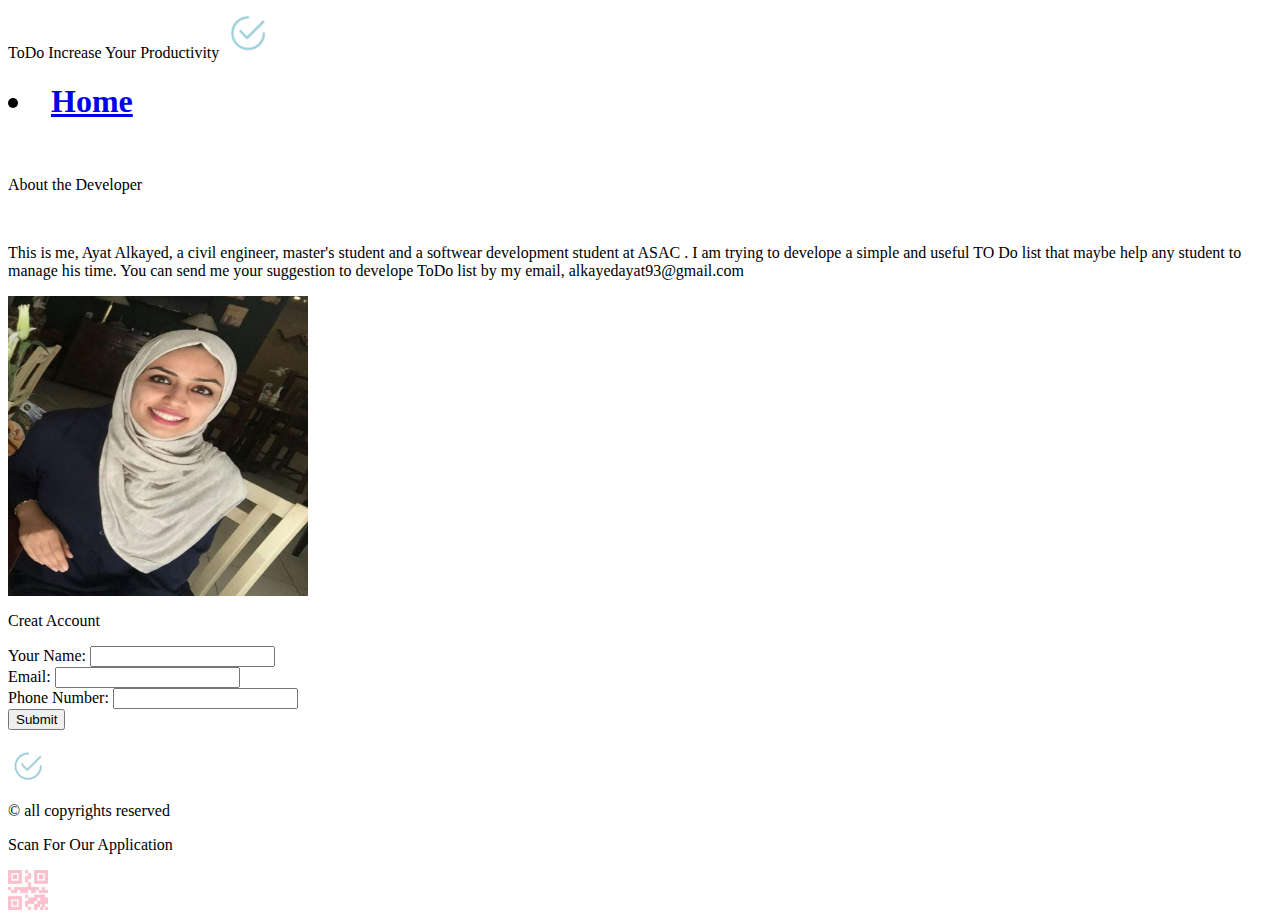
==== about.html @ 9174e3ed "i made my first website structure" ====
<html>
    <title>ToDo List</title>
<head>ToDo                               
    Increase Your Productivity
    <img src="logo.png" alt="" width="50" height="50">
</head>
<body> 
    <nav>
    <h1> <li><a href="file://wsl%24/Ubuntu/home/ayat/todo-project/index.html" > Home </a></li> 

    </nav>
<br>
<p> 
    About  the Developer
</p>
<br>
<p>
       This is me, Ayat Alkayed, a civil engineer, master's student and a softwear 
    development student at ASAC . I am trying to develope a simple and useful TO Do list
    that maybe help any student to manage his time.
       You can send me your suggestion to develope ToDo  list by my email,
    alkayedayat93@gmail.com
</p>
<img src="ayat.jpg" alt="" width="300" height="300">
    </h1>
    <p>Creat Account</p>   
    <form>
        <label for="Your Name">Your Name:</label>
        <input type="text" id="Your Name" name="Your Name" value="">
        <br> 
        <label for="Email"> Email:</label>
        <input type="text" id="Email" email="Email" value="">
        <br>
        <label for="Phone Number">Phone Number:</label>
        <input type="text" id="Phone Number" phone number="Phone Number" value="">
        <br> 
        <input type="Submit" value="Submit">
    </form>

</body>
<footer> 
    <img src="logo.png" alt="" width="40" height="40">
    <p> © all copyrights reserved</p> 
    <p> Scan For Our Application </p>
    <img src="qr.jfif" alt="" width="40" height="40">

</footer>
</html>
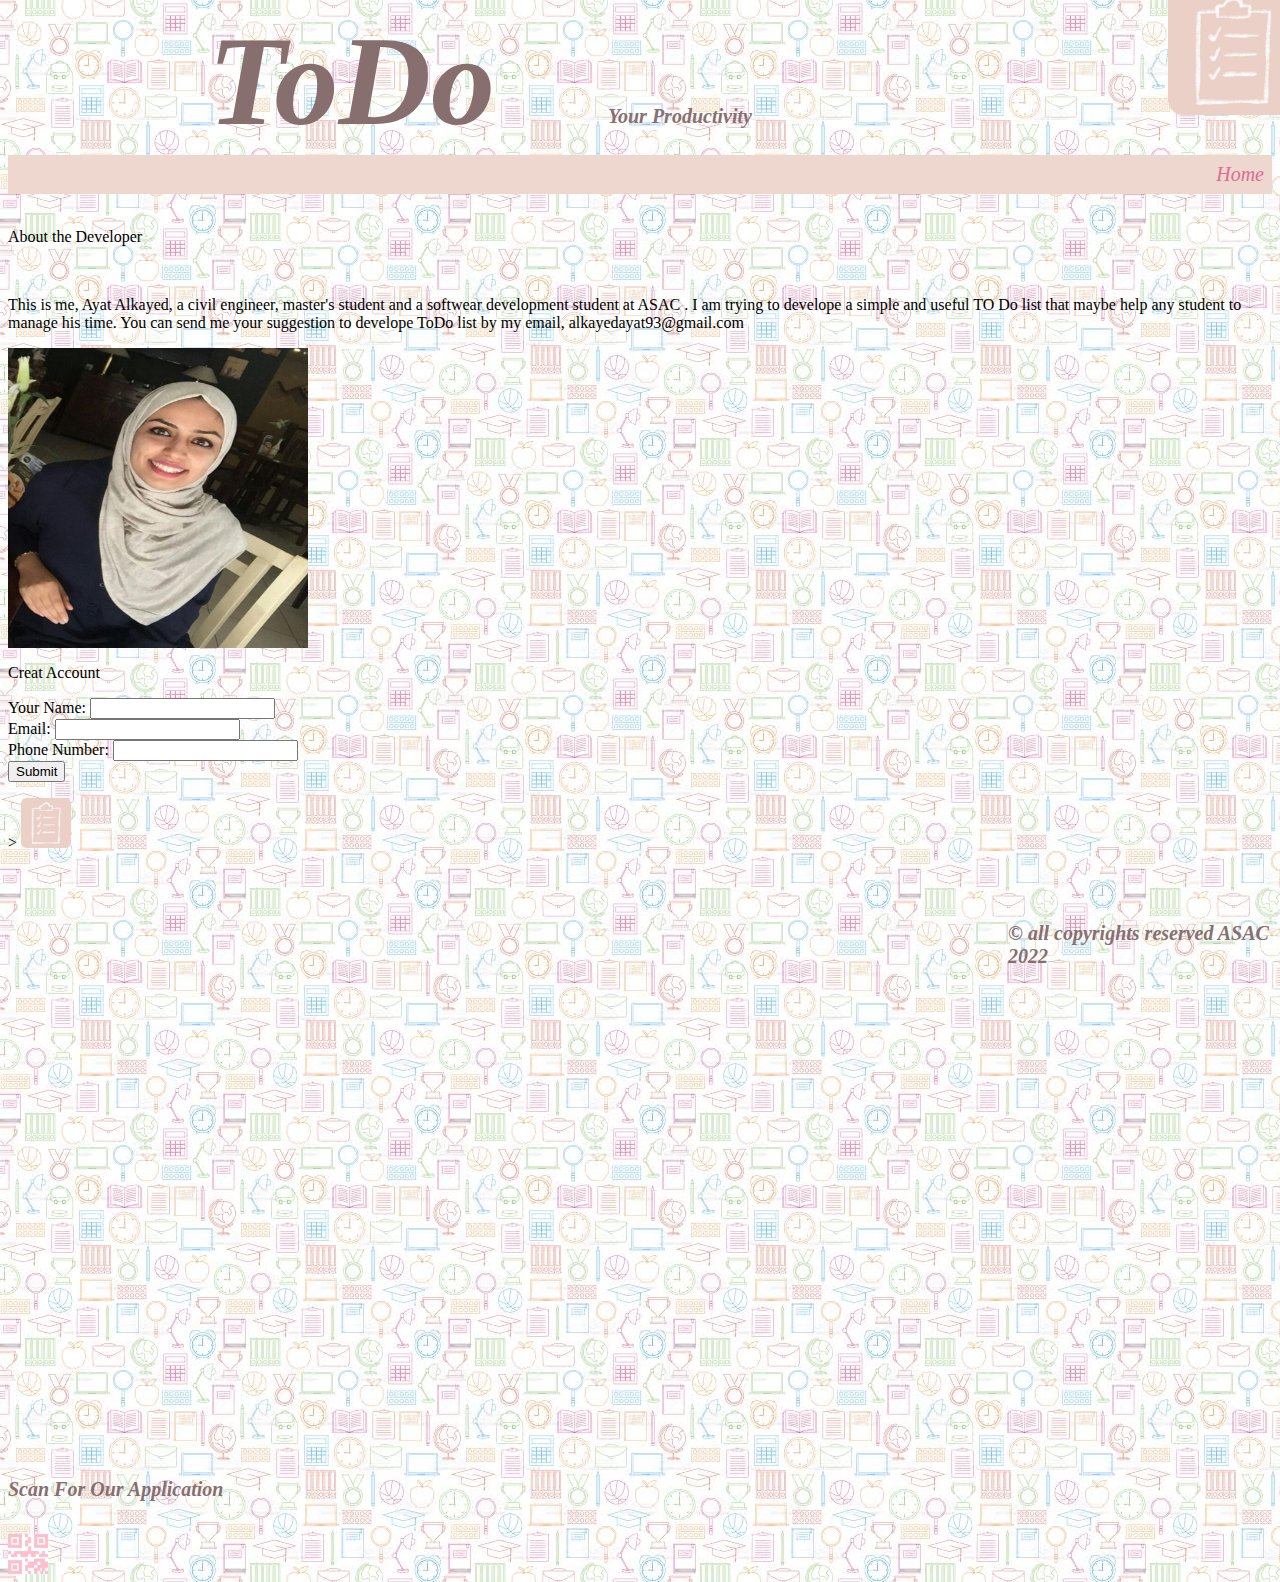
==== commit f826fa23: "not complited/to be re-submitted" ====
--- a/about.html
+++ b/about.html
@@ -1,14 +1,20 @@
 <html>
     <title>ToDo List</title>
-<head>ToDo                               
-    Increase Your Productivity
-    <img src="logo.png" alt="" width="50" height="50">
+<head>
+    <h1>ToDo </h1>  
+    <link rel='stylesheet' href="about.css">                            
+    <h2> Your Productivity </h2>
+    <div class="logo">
+        <img src="images/imageonline-co-roundcorner.png" alt="" width='130' hieght='150'>
+      </div>
 </head>
 <body> 
+    <div class = "nave">
     <nav>
-    <h1> <li><a href="file://wsl%24/Ubuntu/home/ayat/todo-project/index.html" > Home </a></li> 
+ <li><a class="colnav" href="http://127.0.0.1:5500/index.html" > Home </a></li> 
 
     </nav>
+</div>
 <br>
 <p> 
     About  the Developer
@@ -21,7 +27,7 @@
        You can send me your suggestion to develope ToDo  list by my email,
     alkayedayat93@gmail.com
 </p>
-<img src="ayat.jpg" alt="" width="300" height="300">
+<img src="images/ayat.jpg" alt="" width="300" height="300">
     </h1>
     <p>Creat Account</p>   
     <form>
@@ -39,10 +45,11 @@
 
 </body>
 <footer> 
-    <img src="logo.png" alt="" width="40" height="40">
-    <p> © all copyrights reserved</p> 
-    <p> Scan For Our Application </p>
-    <img src="qr.jfif" alt="" width="40" height="40">
-
-</footer>
+    <div id="fottr">>
+      <img src="images/imageonline-co-roundcorner.png"  alt="" width='50' hieght='50'>
+      <h4>© all copyrights reserved ASAC 2022 </h4> 
+      <h5> Scan For Our Application </h5>
+      <img src="images/qr.jfif"  alt="" width="40" height="40">
+    </div>
+  </footer>
 </html>--- a/about.css
+++ b/about.css
@@ -0,0 +1,105 @@
+body {
+    background-image: url("images/bakgr.jfif")
+      }
+  h1 {
+      color: 886F6F;
+      font-family: "Lucida Handwriting" ;
+      font-style: oblique;
+      font-size: 80px;
+      font-size:10vw;
+      margin-left: 200px;
+      margin-bottom: -50px
+  }
+  h2 {
+    color: 886F6F;
+    font-family: "Lucida Handwriting" ;
+    font-style: oblique;
+    font-size: 20px;
+    margin-left: 600px;
+    margin-top: 0px;
+}
+@keyframes example {
+    0%   { right:80px; top:0px;}
+    25%  {right:100px; top:0px;}
+    50%  { right:100px; top:200px;}
+    75%  { right:100px; top:200px;}
+    100% { right:100px; top:0px;}
+
+}
+div.logo {
+    margin-left: 1160px;
+    margin-top: -160px;
+    width: 100px;
+  height: 100px;
+  position: relative;
+  animation-name: example;
+  animation-duration: 4s;
+  animation-iteration-count: 3;
+}    
+    a:link {
+        text-decoration: none;
+      }
+      a:hover {
+        color: 480032;
+    }
+    li {
+        display: inline;
+      }
+    .nave {
+        background-color: EED7CE;
+        overflow: hidden;
+      }
+div.nave {
+    
+    font-family: "Lucida Handwriting";
+    font-style: oblique;
+    font-size: 20px; 
+    margin-top: 70px;
+}
+.colnav {
+    color: DB6B97;
+}
+ul {
+    list-style-type: none;
+    margin: 0;
+    padding: 0;
+    overflow: hidden;
+  }
+  
+  li {
+    float: right;
+}
+    li a {
+      display: block;
+      padding: 8px;
+    }
+    div.gallery {
+        margin: 5px;
+        border: 1px solid #ccc;
+        float: left;
+        width: 180px;
+      }   
+      div.gallery:hover {
+        border: 1px solid #777;
+      }
+         div.gallery img {
+        width: 100%;
+        height: auto;
+         }
+h4{
+    font-family: "Lucida Handwriting";
+    font-style: oblique;
+    font-size: 20px; 
+    margin-top: 70px;
+    color: 886F6F; 
+    margin-left: 1000; 
+    margin-bottom: 1000;  
+} 
+h5{
+    font-family: "Lucida Handwriting";
+    font-style: oblique;
+    font-size: 20px; 
+    margin-top: 70px;
+    color: 886F6F; 
+    margin-top: -490;  
+} 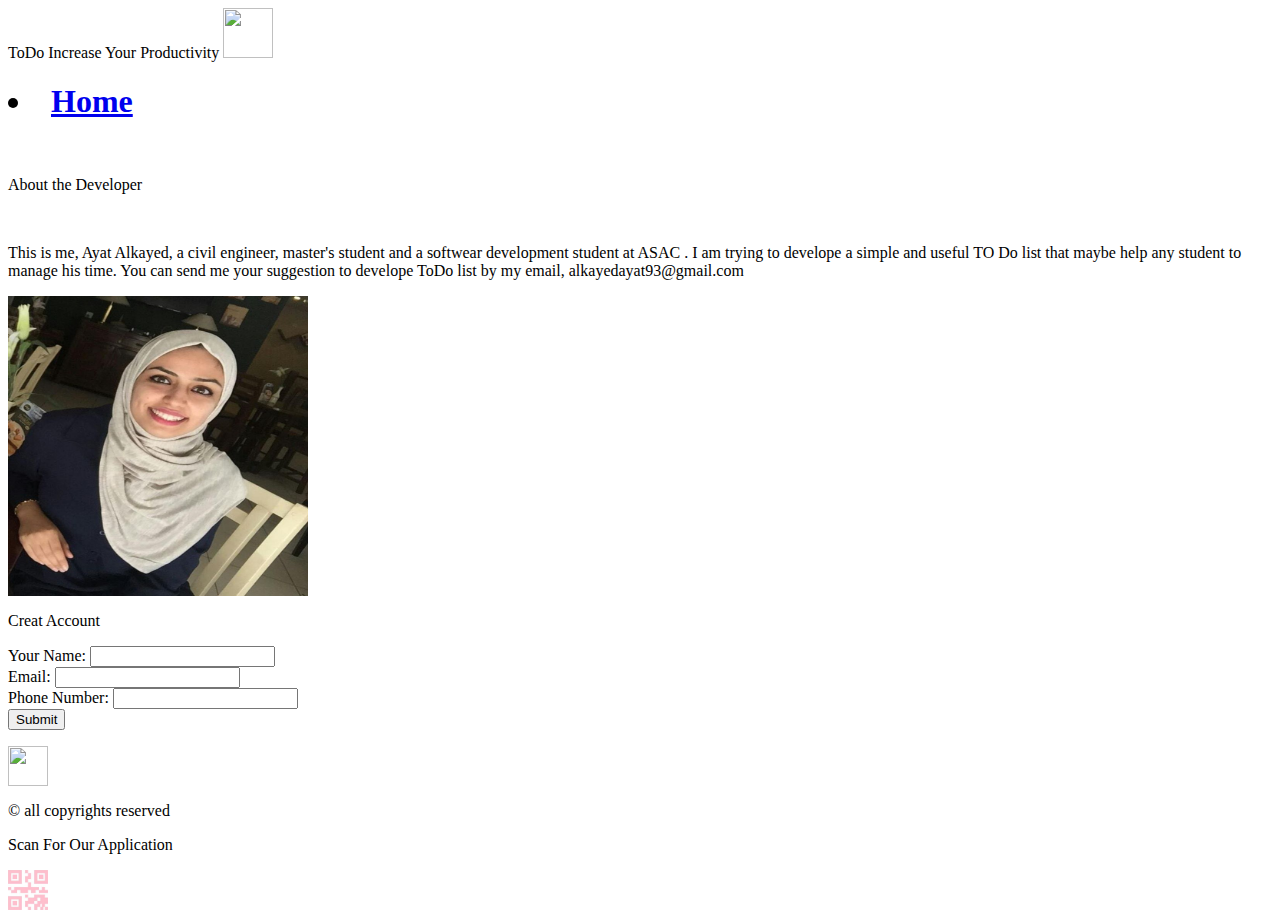
==== commit 39f1f866: "edited" ====
--- a/about.html
+++ b/about.html
@@ -1,20 +1,14 @@
 <html>
     <title>ToDo List</title>
-<head>
-    <h1>ToDo </h1>  
-    <link rel='stylesheet' href="about.css">                            
-    <h2> Your Productivity </h2>
-    <div class="logo">
-        <img src="images/imageonline-co-roundcorner.png" alt="" width='130' hieght='150'>
-      </div>
+<head>ToDo                               
+    Increase Your Productivity
+    <img src="images/logo.png" alt="" width="50" height="50">
 </head>
 <body> 
-    <div class = "nave">
     <nav>
- <li><a class="colnav" href="http://127.0.0.1:5500/index.html" > Home </a></li> 
+    <h1> <li><a href="./about.html" > Home </a></li> 
 
     </nav>
-</div>
 <br>
 <p> 
     About  the Developer
@@ -45,11 +39,10 @@
 
 </body>
 <footer> 
-    <div id="fottr">>
-      <img src="images/imageonline-co-roundcorner.png"  alt="" width='50' hieght='50'>
-      <h4>© all copyrights reserved ASAC 2022 </h4> 
-      <h5> Scan For Our Application </h5>
-      <img src="images/qr.jfif"  alt="" width="40" height="40">
-    </div>
-  </footer>
+    <img src="images/logo.png" alt="" width="40" height="40">
+    <p> © all copyrights reserved</p> 
+    <p> Scan For Our Application </p>
+    <img src="images/qr.jfif" alt="" width="40" height="40">
+
+</footer>
 </html>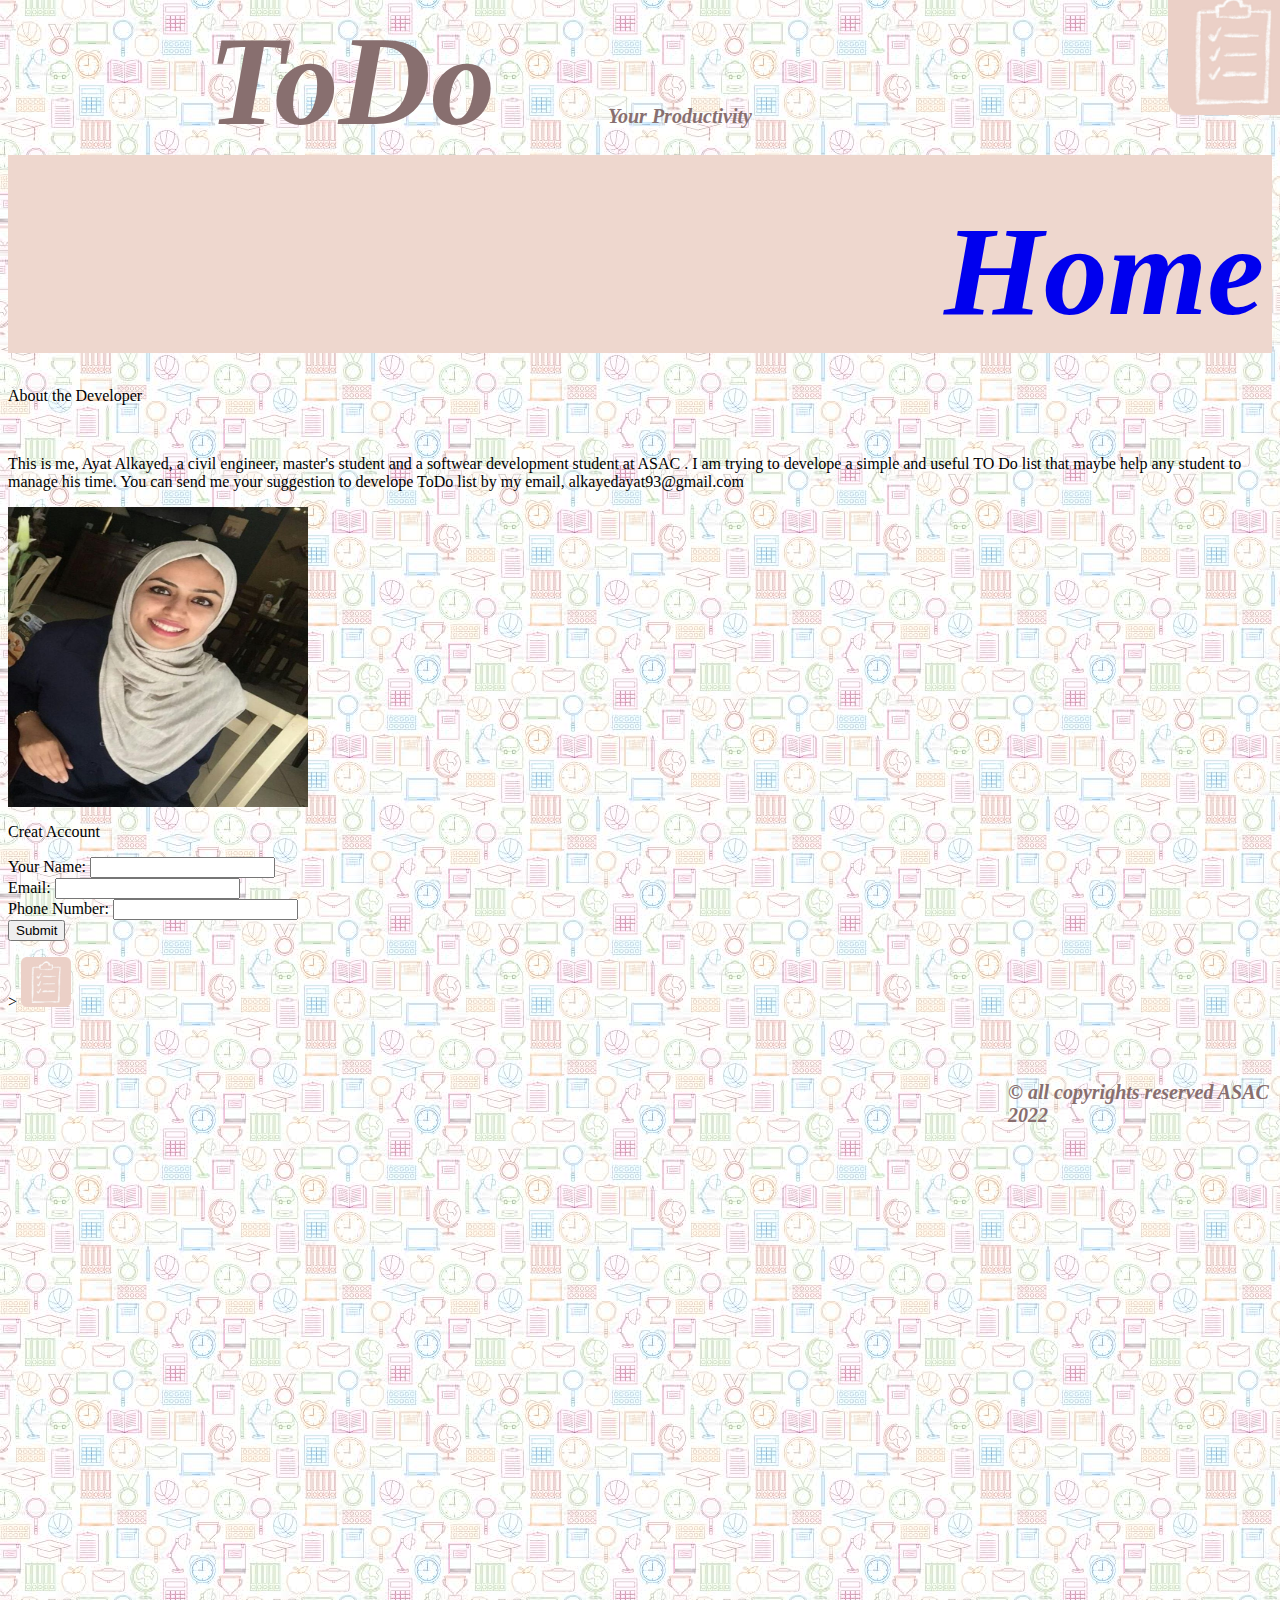
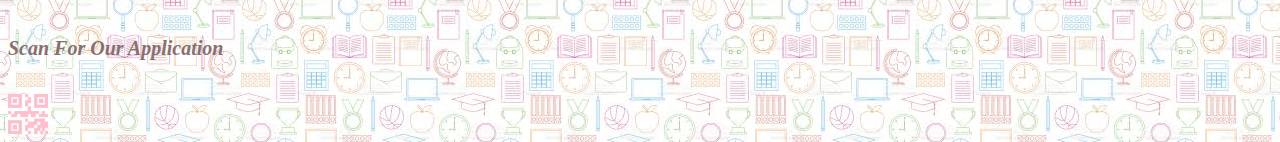
==== commit 8e725af7: "Merge branch 'main' into todo-html" ====
--- a/about.html
+++ b/about.html
@@ -1,14 +1,20 @@
 <html>
     <title>ToDo List</title>
-<head>ToDo                               
-    Increase Your Productivity
-    <img src="images/logo.png" alt="" width="50" height="50">
+<head>
+    <h1>ToDo </h1>  
+    <link rel='stylesheet' href="about.css">                            
+    <h2> Your Productivity </h2>
+    <div class="logo">
+        <img src="images/imageonline-co-roundcorner.png" alt="" width='130' hieght='150'>
+      </div>
 </head>
 <body> 
+    <div class = "nave">
     <nav>
     <h1> <li><a href="./about.html" > Home </a></li> 
 
     </nav>
+</div>
 <br>
 <p> 
     About  the Developer
@@ -39,10 +45,11 @@
 
 </body>
 <footer> 
-    <img src="images/logo.png" alt="" width="40" height="40">
-    <p> © all copyrights reserved</p> 
-    <p> Scan For Our Application </p>
-    <img src="images/qr.jfif" alt="" width="40" height="40">
-
-</footer>
+    <div id="fottr">>
+      <img src="images/imageonline-co-roundcorner.png"  alt="" width='50' hieght='50'>
+      <h4>© all copyrights reserved ASAC 2022 </h4> 
+      <h5> Scan For Our Application </h5>
+      <img src="images/qr.jfif"  alt="" width="40" height="40">
+    </div>
+  </footer>
 </html>--- a/about.css
+++ b/about.css
@@ -0,0 +1,105 @@
+body {
+    background-image: url("images/bakgr.jfif")
+      }
+  h1 {
+      color: 886F6F;
+      font-family: "Lucida Handwriting" ;
+      font-style: oblique;
+      font-size: 80px;
+      font-size:10vw;
+      margin-left: 200px;
+      margin-bottom: -50px
+  }
+  h2 {
+    color: 886F6F;
+    font-family: "Lucida Handwriting" ;
+    font-style: oblique;
+    font-size: 20px;
+    margin-left: 600px;
+    margin-top: 0px;
+}
+@keyframes example {
+    0%   { right:80px; top:0px;}
+    25%  {right:100px; top:0px;}
+    50%  { right:100px; top:200px;}
+    75%  { right:100px; top:200px;}
+    100% { right:100px; top:0px;}
+
+}
+div.logo {
+    margin-left: 1160px;
+    margin-top: -160px;
+    width: 100px;
+  height: 100px;
+  position: relative;
+  animation-name: example;
+  animation-duration: 4s;
+  animation-iteration-count: 3;
+}    
+    a:link {
+        text-decoration: none;
+      }
+      a:hover {
+        color: 480032;
+    }
+    li {
+        display: inline;
+      }
+    .nave {
+        background-color: EED7CE;
+        overflow: hidden;
+      }
+div.nave {
+    
+    font-family: "Lucida Handwriting";
+    font-style: oblique;
+    font-size: 20px; 
+    margin-top: 70px;
+}
+.colnav {
+    color: DB6B97;
+}
+ul {
+    list-style-type: none;
+    margin: 0;
+    padding: 0;
+    overflow: hidden;
+  }
+  
+  li {
+    float: right;
+}
+    li a {
+      display: block;
+      padding: 8px;
+    }
+    div.gallery {
+        margin: 5px;
+        border: 1px solid #ccc;
+        float: left;
+        width: 180px;
+      }   
+      div.gallery:hover {
+        border: 1px solid #777;
+      }
+         div.gallery img {
+        width: 100%;
+        height: auto;
+         }
+h4{
+    font-family: "Lucida Handwriting";
+    font-style: oblique;
+    font-size: 20px; 
+    margin-top: 70px;
+    color: 886F6F; 
+    margin-left: 1000; 
+    margin-bottom: 1000;  
+} 
+h5{
+    font-family: "Lucida Handwriting";
+    font-style: oblique;
+    font-size: 20px; 
+    margin-top: 70px;
+    color: 886F6F; 
+    margin-top: -490;  
+} 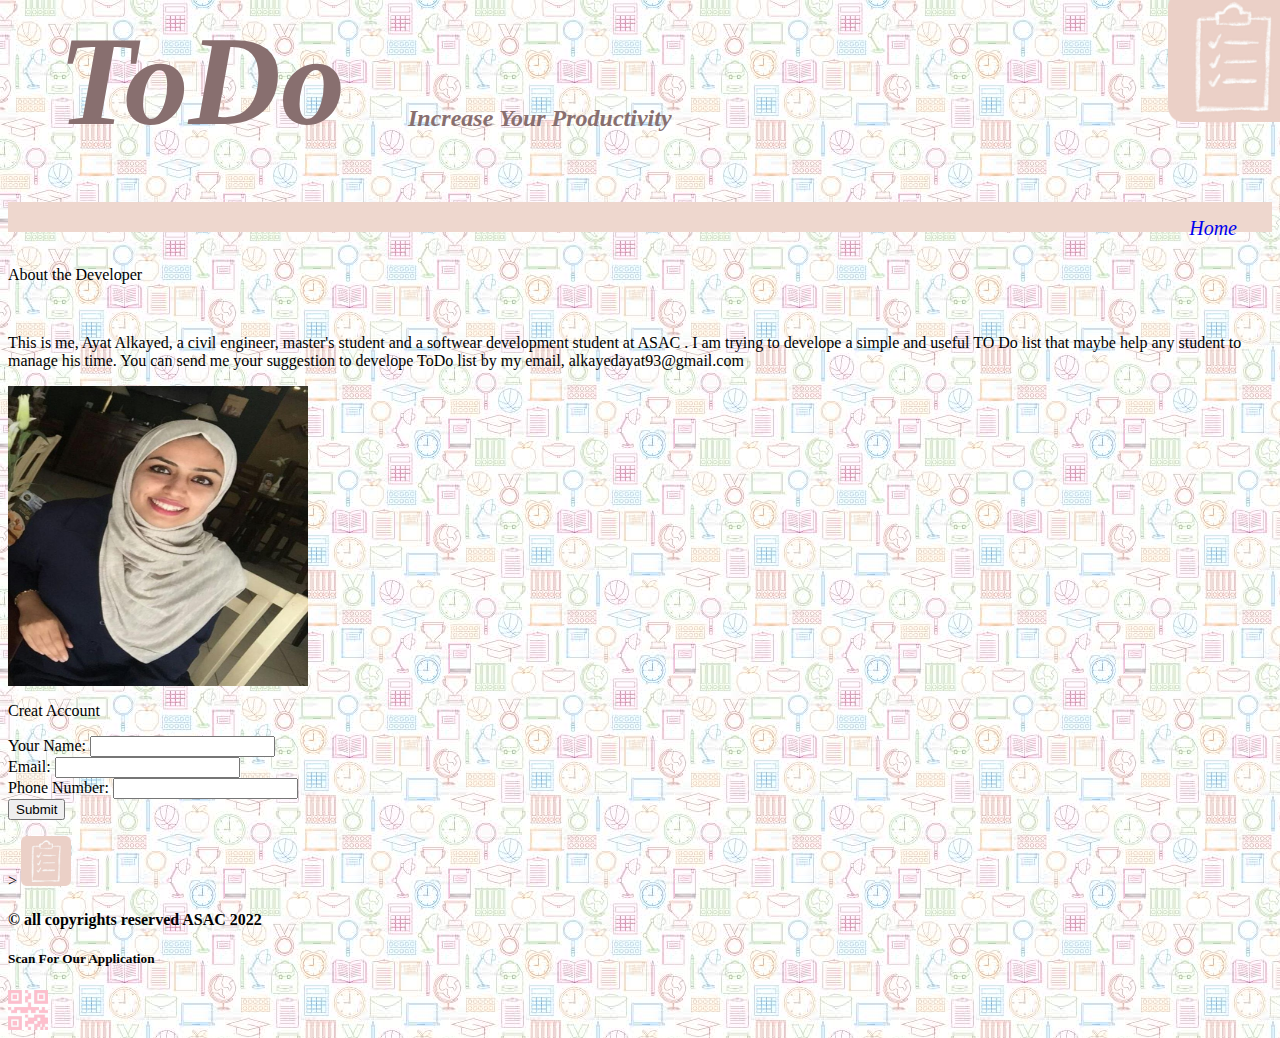
==== commit c40ff10c: "edit" ====
--- a/about.html
+++ b/about.html
@@ -3,18 +3,18 @@
 <head>
     <h1>ToDo </h1>  
     <link rel='stylesheet' href="about.css">                            
-    <h2> Your Productivity </h2>
+    <h2> Increase Your Productivity </h2>
     <div class="logo">
-        <img src="images/imageonline-co-roundcorner.png" alt="" width='130' hieght='150'>
+        <img src="images/imageonline-co-roundcorner.png" alt="" 
+        width='130' hieght='150'>
       </div>
 </head>
 <body> 
+    <nav>
     <div class = "nave">
-    <nav>
-    <h1> <li><a href="./about.html" > Home </a></li> 
-
-    </nav>
+     <li><a href="./index.html" > Home </a></li>
 </div>
+</nav>
 <br>
 <p> 
     About  the Developer
--- a/about.css
+++ b/about.css
@@ -1,105 +1,68 @@
+/* head */
 body {
-    background-image: url("images/bakgr.jfif")
-      }
-  h1 {
-      color: 886F6F;
-      font-family: "Lucida Handwriting" ;
-      font-style: oblique;
-      font-size: 80px;
-      font-size:10vw;
-      margin-left: 200px;
-      margin-bottom: -50px
-  }
-  h2 {
+  background-image: url("images/bakgr.jfif")
+    }
+h1 {
     color: 886F6F;
     font-family: "Lucida Handwriting" ;
     font-style: oblique;
-    font-size: 20px;
-    margin-left: 600px;
-    margin-top: 0px;
+    font-size:10vw;
+    margin-left: 50px;
+    margin-bottom: -50px
 }
+h2 {
+  color: 886F6F;
+  font-family: "Lucida Handwriting" ;
+  font-style: oblique;
+  margin-left: 400px;
+  margin-top: 0px;
+}
+/*logo*/
+div.logo {
+margin-left: 1160px;
+margin-top: -160px;
+width: 80px;
+height: 80px;
+position: relative;
+animation-name: example;
+animation-duration: 4s;
+animation-iteration-count: 30;
+}    
 @keyframes example {
-    0%   { right:80px; top:0px;}
-    25%  {right:100px; top:0px;}
-    50%  { right:100px; top:200px;}
-    75%  { right:100px; top:200px;}
-    100% { right:100px; top:0px;}
+  0%   { right:40px; top:0px;}
+  25%  {right:60px; top:0px;}
+  50%  { right:60px; top:px;}
+  75%  { right:50px; top:0px;}
+  100% { right:390px; top:0px;}
+}
 
+/*nav bar*/
+a:link {
+font-size: 20px; 
+text-decoration: none;
+font-family: "Lucida Handwriting";
+font-style: oblique;
 }
-div.logo {
-    margin-left: 1160px;
-    margin-top: -160px;
-    width: 100px;
-  height: 100px;
-  position: relative;
-  animation-name: example;
-  animation-duration: 4s;
-  animation-iteration-count: 3;
-}    
-    a:link {
-        text-decoration: none;
-      }
-      a:hover {
-        color: 480032;
-    }
-    li {
-        display: inline;
-      }
-    .nave {
-        background-color: EED7CE;
-        overflow: hidden;
-      }
-div.nave {
-    
-    font-family: "Lucida Handwriting";
-    font-style: oblique;
-    font-size: 20px; 
-    margin-top: 70px;
+a:hover {
+color: 480032;
 }
-.colnav {
-    color: DB6B97;
+li {
+display: inline;
 }
+.nave {
+background-color: EED7CE;
+margin-top: 130px; 
+padding: 15px;
+}
+
 ul {
-    list-style-type: none;
-    margin: 0;
-    padding: 0;
-    overflow: hidden;
+  list-style-type: none;
+  margin: 0;
+  overflow: hidden;
+}
+li {
+  float: right;
+}
+  li a {
+    padding: 20px;
   }
-  
-  li {
-    float: right;
-}
-    li a {
-      display: block;
-      padding: 8px;
-    }
-    div.gallery {
-        margin: 5px;
-        border: 1px solid #ccc;
-        float: left;
-        width: 180px;
-      }   
-      div.gallery:hover {
-        border: 1px solid #777;
-      }
-         div.gallery img {
-        width: 100%;
-        height: auto;
-         }
-h4{
-    font-family: "Lucida Handwriting";
-    font-style: oblique;
-    font-size: 20px; 
-    margin-top: 70px;
-    color: 886F6F; 
-    margin-left: 1000; 
-    margin-bottom: 1000;  
-} 
-h5{
-    font-family: "Lucida Handwriting";
-    font-style: oblique;
-    font-size: 20px; 
-    margin-top: 70px;
-    color: 886F6F; 
-    margin-top: -490;  
-} 